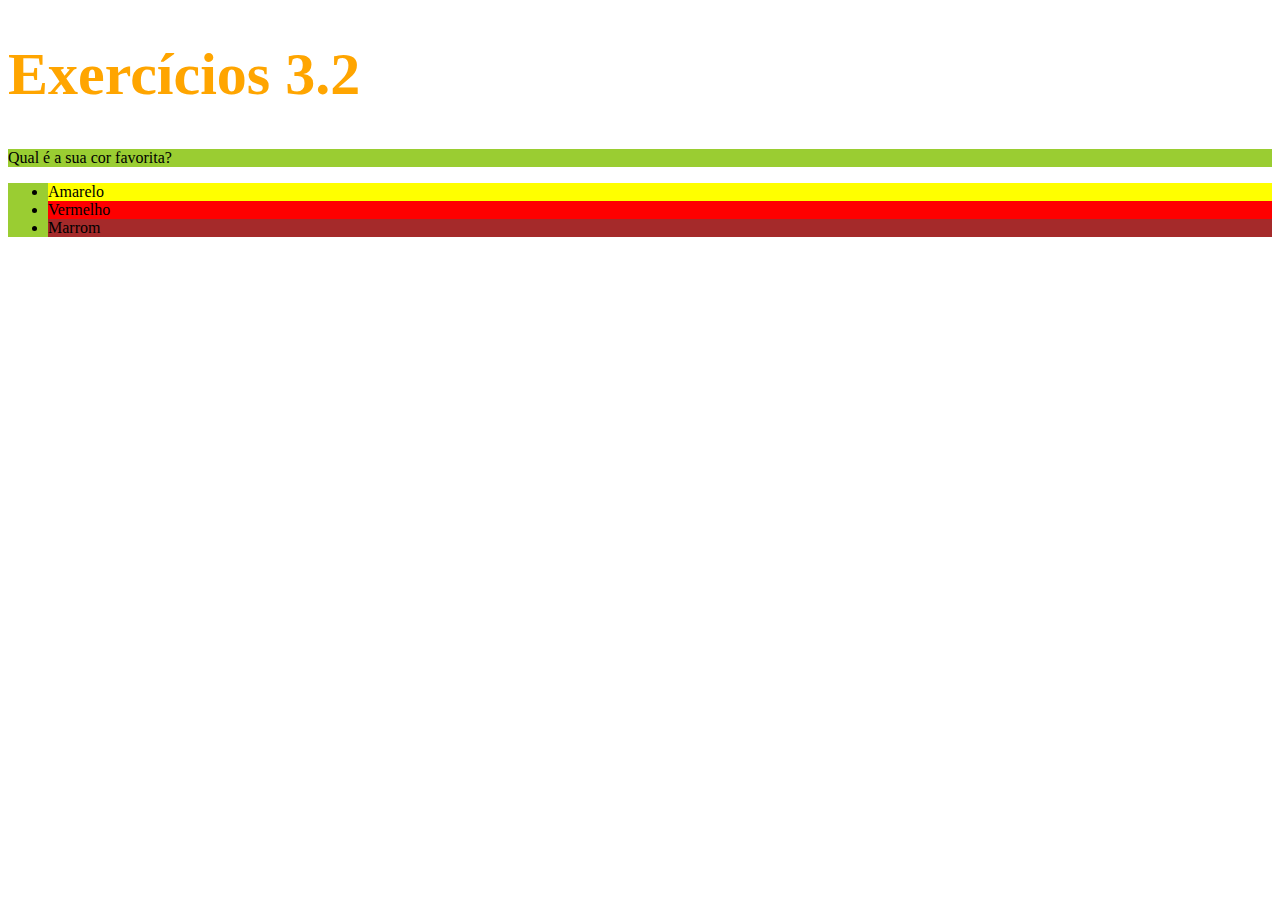
==== fundamentos/bloco-03-introduçao-a-html-e-css/dia-02-html-e-css-primeiros-passos-em-css/index.html @ 31433f46 "4 - Crie uma classe para modificar a cor de fundo da tag p e da ul ao mesmo tempo" ====
<!DOCTYPE html>
<html lang="pt-br">
  <head>
    <meta charset="UTF-8">
    <title>HTML</title>
    <style>
        h1 {
            font-size: 60px;
            color: orange;
        }

        #color-1-amarelo {
            background-color: yellow;
        }
        #color-2-vermelho{
            background-color: red;
        }
        #color-3-marrom{
            background-color: brown;
        }
        .color-styles{
            background-color: yellowgreen;
        }
    </style>
  </head>
  <body>
    <h1> Exercícios 3.2</h1>
    <p class="color-styles">Qual é a sua cor favorita?</p>
    <ul class="color-styles">
      <li id="color-1-amarelo">Amarelo</li>
      <li id="color-2-vermelho">Vermelho</li>
      <li id="color-3-marrom">Marrom </li>
    </ul>
  </body>
</html>
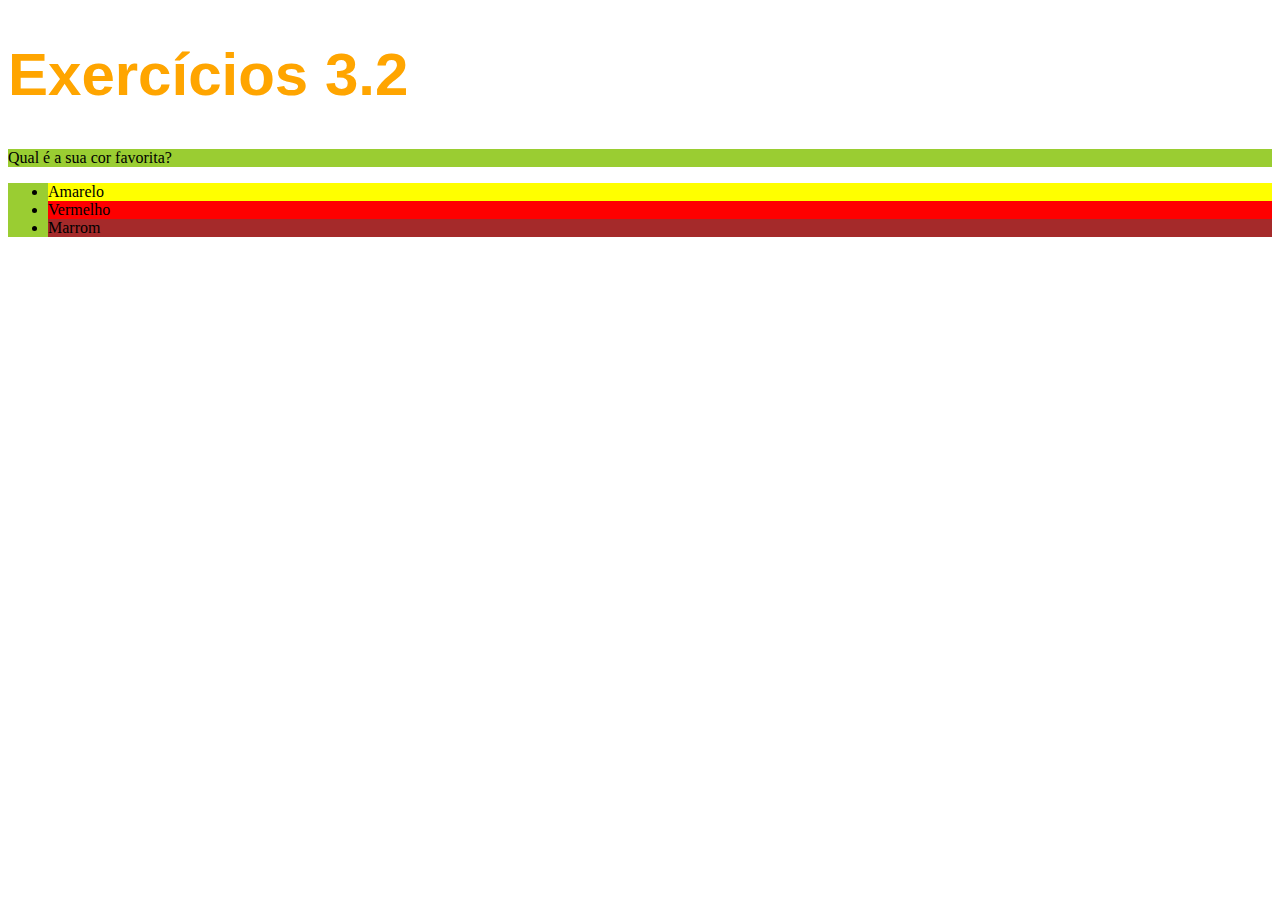
==== commit b044a899: "1 - Modifique o font-family do h1 para sans-serif" ====
--- a/fundamentos/bloco-03-introduçao-a-html-e-css/dia-02-html-e-css-primeiros-passos-em-css/index.html
+++ b/fundamentos/bloco-03-introduçao-a-html-e-css/dia-02-html-e-css-primeiros-passos-em-css/index.html
@@ -7,6 +7,7 @@
         h1 {
             font-size: 60px;
             color: orange;
+            font-family: sans-serif;
         }
 
         #color-1-amarelo {
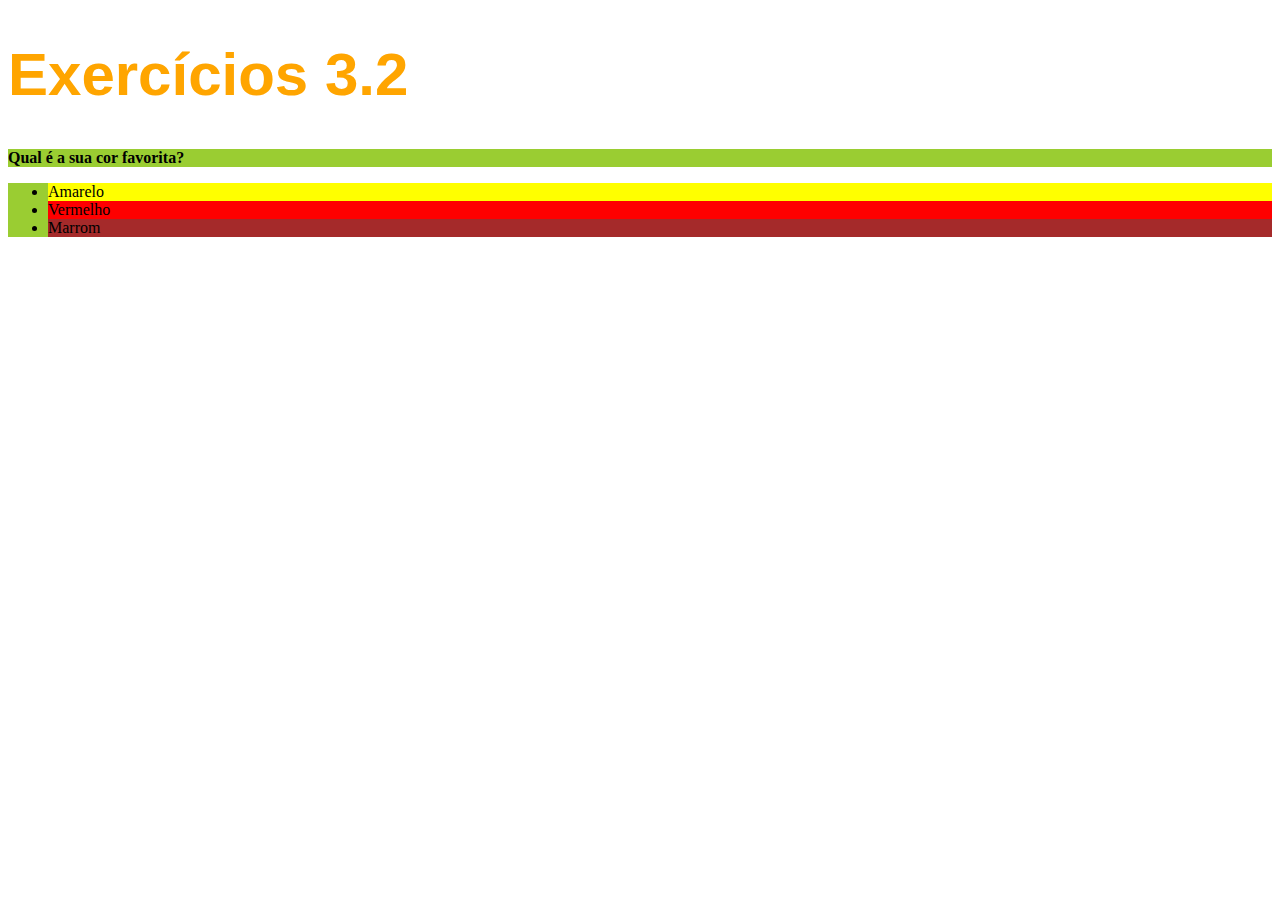
==== commit 6e9fcbc0: "2 - Deixe o parágrafo com o font-weight 600" ====
--- a/fundamentos/bloco-03-introduçao-a-html-e-css/dia-02-html-e-css-primeiros-passos-em-css/index.html
+++ b/fundamentos/bloco-03-introduçao-a-html-e-css/dia-02-html-e-css-primeiros-passos-em-css/index.html
@@ -22,6 +22,9 @@
         .color-styles{
             background-color: yellowgreen;
         }
+        p{
+            font-weight: 600;
+        }
     </style>
   </head>
   <body>
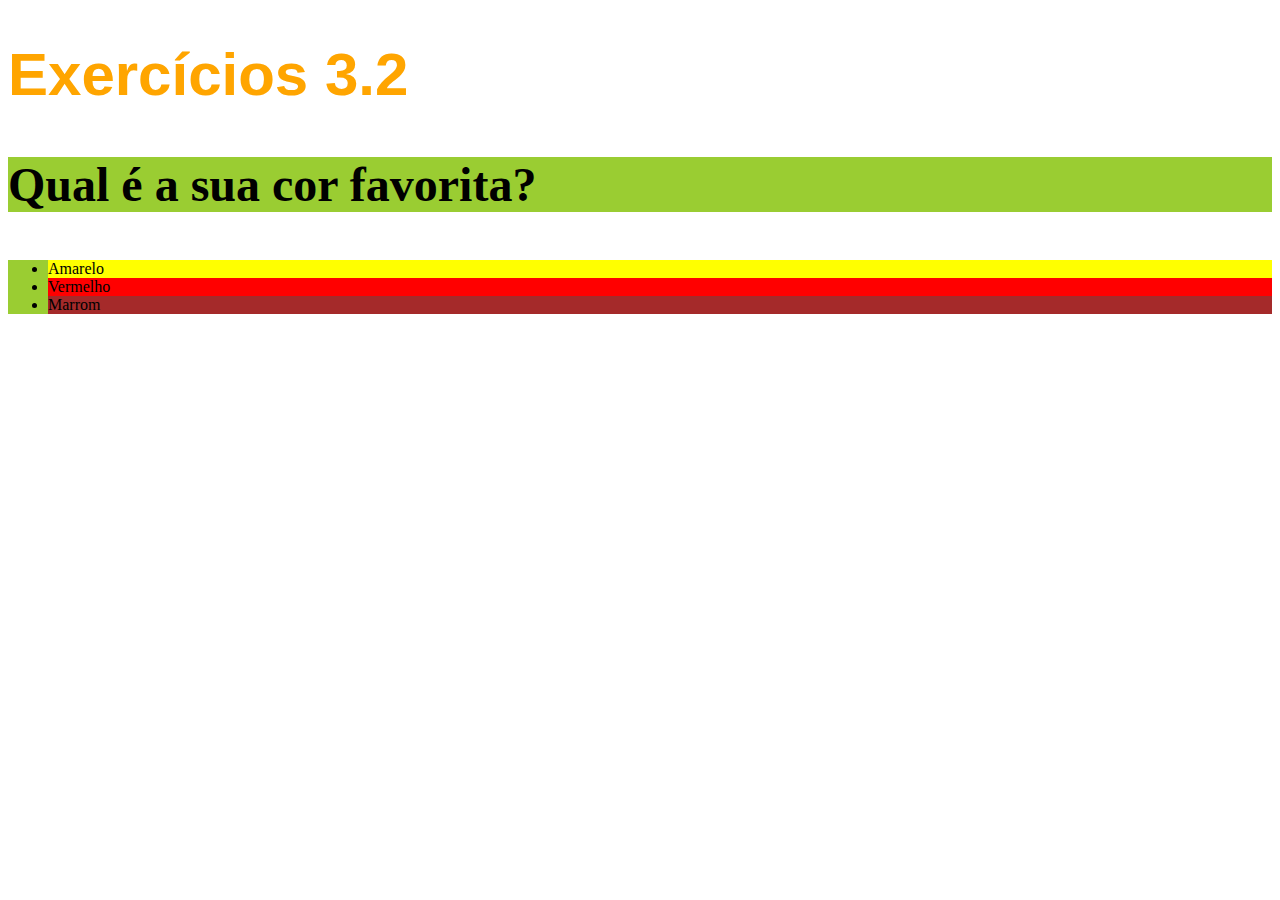
==== commit 030ff84a: "4 - Coloque o tamanho do parágrafo com o tamanho de 3 vezes o padrão do body" ====
--- a/fundamentos/bloco-03-introduçao-a-html-e-css/dia-02-html-e-css-primeiros-passos-em-css/index.html
+++ b/fundamentos/bloco-03-introduçao-a-html-e-css/dia-02-html-e-css-primeiros-passos-em-css/index.html
@@ -24,6 +24,10 @@
         }
         p{
             font-weight: 600;
+            font-size: 3em;
+        }
+        body{
+            font-size: 16px;
         }
     </style>
   </head>
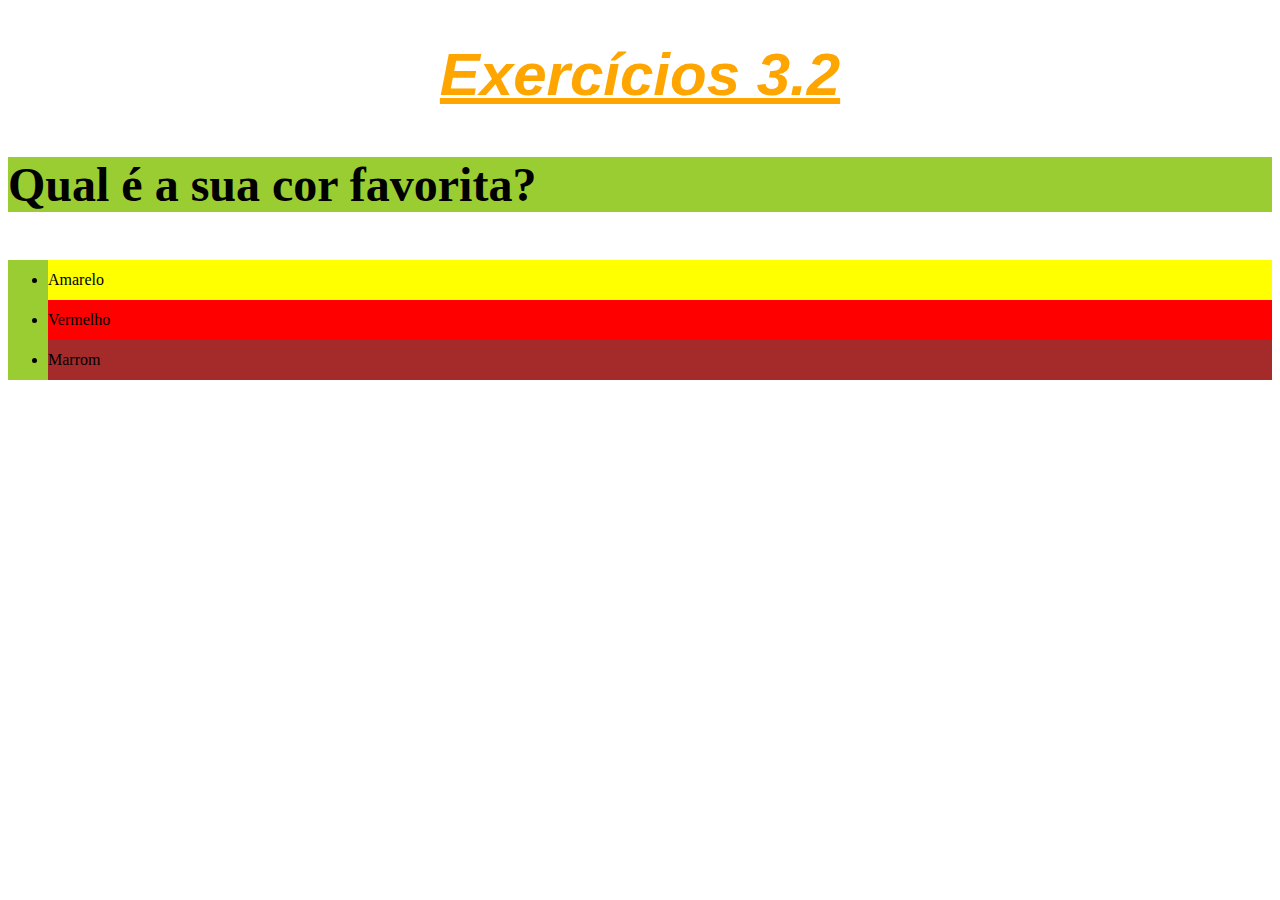
==== commit 11d5dfc4: "5 - Explore as propriedades font-style, line-height, text-align e text-decoration" ====
--- a/fundamentos/bloco-03-introduçao-a-html-e-css/dia-02-html-e-css-primeiros-passos-em-css/index.html
+++ b/fundamentos/bloco-03-introduçao-a-html-e-css/dia-02-html-e-css-primeiros-passos-em-css/index.html
@@ -8,16 +8,25 @@
             font-size: 60px;
             color: orange;
             font-family: sans-serif;
+            font-style: italic;
+            text-align: center;
+            text-decoration: underline;
+            
+        
+        
         }
 
         #color-1-amarelo {
             background-color: yellow;
+            line-height: 40px;
         }
         #color-2-vermelho{
             background-color: red;
+            line-height: 40px;
         }
         #color-3-marrom{
             background-color: brown;
+            line-height: 40px;
         }
         .color-styles{
             background-color: yellowgreen;
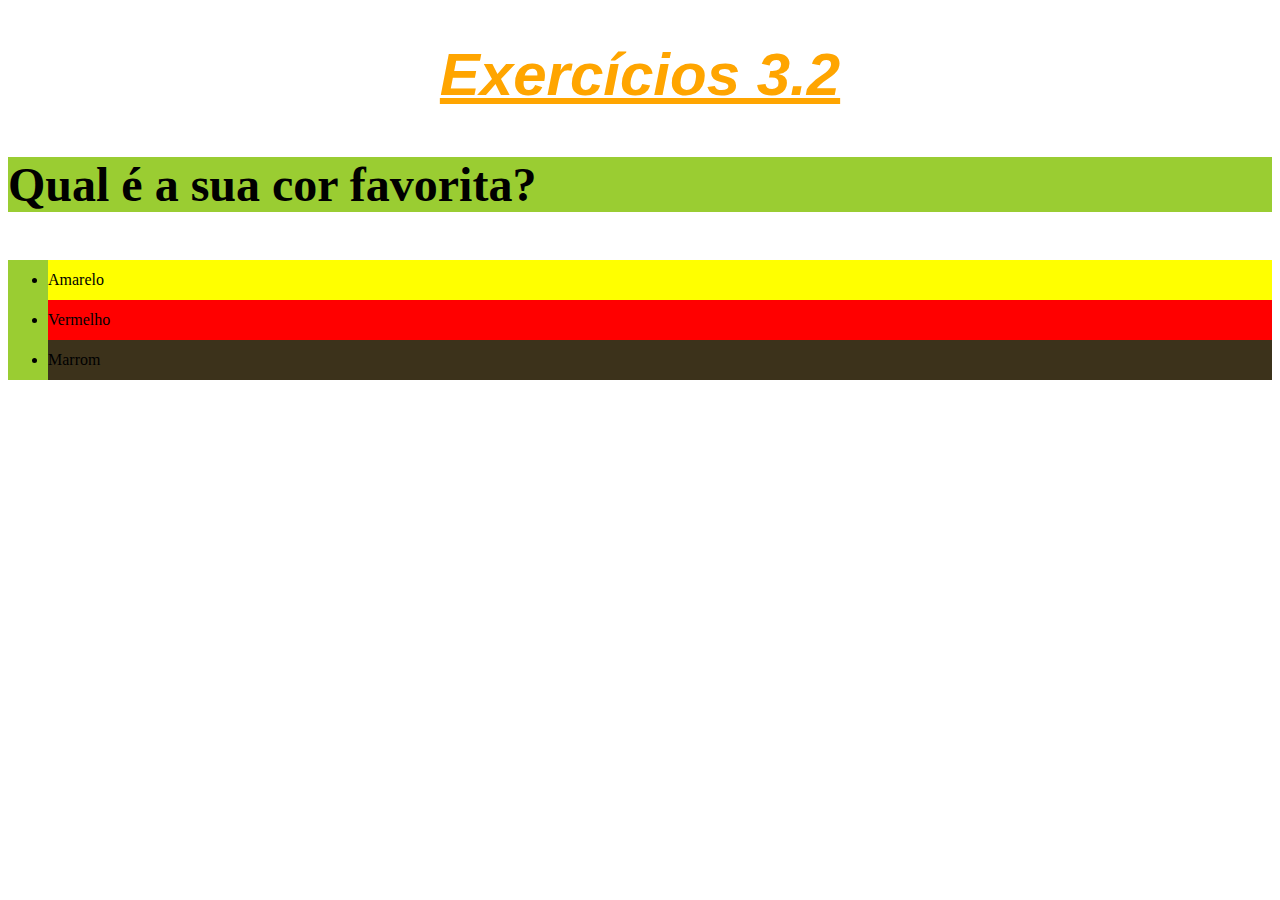
==== commit 0c5cd78a: "6 - Troque a cor de fundo de cada item da lista para a cor correspondente ao texto" ====
--- a/fundamentos/bloco-03-introduçao-a-html-e-css/dia-02-html-e-css-primeiros-passos-em-css/index.html
+++ b/fundamentos/bloco-03-introduçao-a-html-e-css/dia-02-html-e-css-primeiros-passos-em-css/index.html
@@ -25,7 +25,7 @@
             line-height: 40px;
         }
         #color-3-marrom{
-            background-color: brown;
+            background-color: rgba(44, 23, 23, 0.856);
             line-height: 40px;
         }
         .color-styles{
